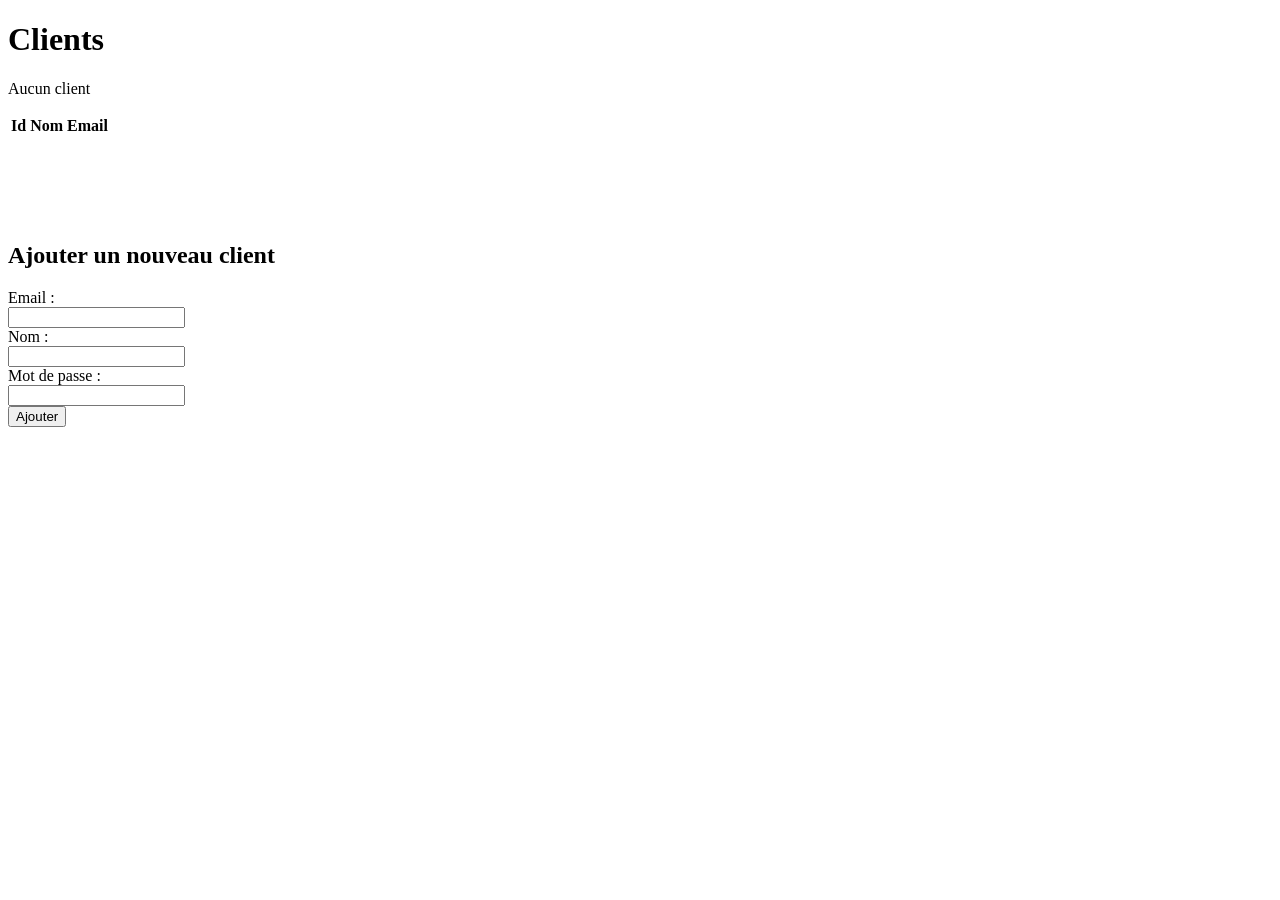
==== spring-livrai/src/main/resources/templates/clients.html @ b61d5f6f "init" ====
<!DOCTYPE html>
<html xmlns:th="http://www.thymeleaf.org">

<head>
    <meta charset="UTF-8">
    <title>Livrai - Clients</title>
    <link rel="stylesheet" th:href="@{/style.css}">
</head>

<body>

    <!-- Inclusion de la barre de navigation -->
    <div th:insert="~{navbar :: navbar}"></div>

    <h1>Clients</h1>

    <th:block th:if="${#lists.isEmpty(clients)}">
        <p>Aucun client</p>
    </th:block>

    <th:block th:unless="${#lists.isEmpty(clients)}">
        <table>
            <thead>
                <tr>
                    <th>Id</th>
                    <th>Nom</th>
                    <th>Email</th>
                </tr>
            </thead>
            <tbody>
                <tr th:each="client : ${clients}">
                    <td th:text="${client.id}"></td>
                    <td th:text="${client.name}"></td>
                    <td th:text="${client.email}"></td>
                </tr>
            </tbody>
        </table>
    </th:block>

    <h2 style="margin-top: 100px;">Ajouter un nouveau client</h2>
    <form method="post" action="/clients">
        <label for="email">Email :</label><br>
        <input type="text" id="email" name="email" required><br>

        <label for="name">Nom :</label><br>
        <input type="text" id="name" name="name" required><br>

        <label for="password">Mot de passe :</label><br>
        <input type="password" id="password" name="password" required><br>

        <input class="button" type="submit" value="Ajouter">
    </form>

</body>

</html>
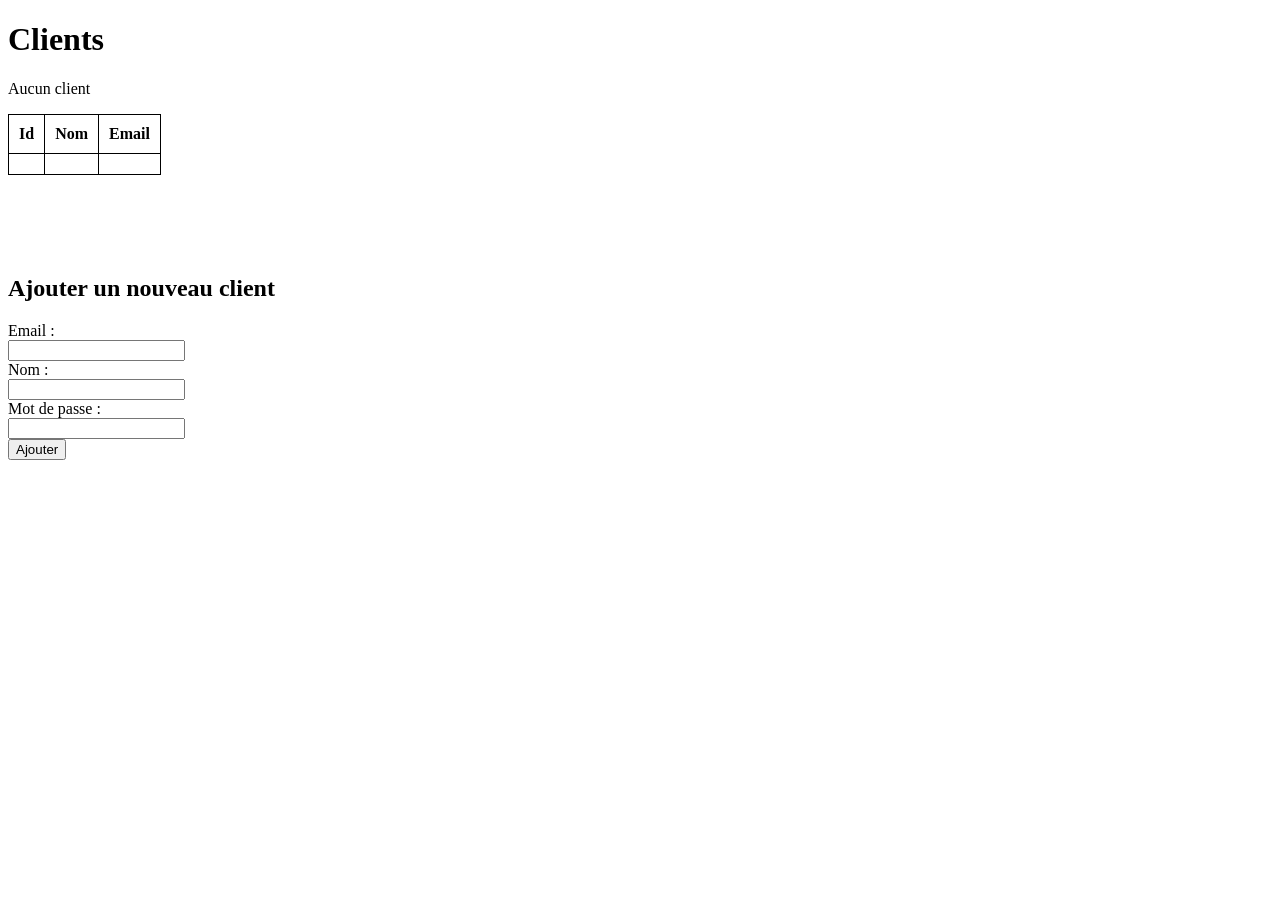
==== commit e3462586: "html" ====
--- a/spring-livrai/src/main/resources/templates/clients.html
+++ b/spring-livrai/src/main/resources/templates/clients.html
@@ -4,7 +4,15 @@
 <head>
     <meta charset="UTF-8">
     <title>Livrai - Clients</title>
-    <link rel="stylesheet" th:href="@{/style.css}">
+    <style>
+        table,
+        th,
+        td {
+            border: 1px solid black;
+            border-collapse: collapse;
+            padding: 10px;
+        }
+    </style>
 </head>
 
 <body>
